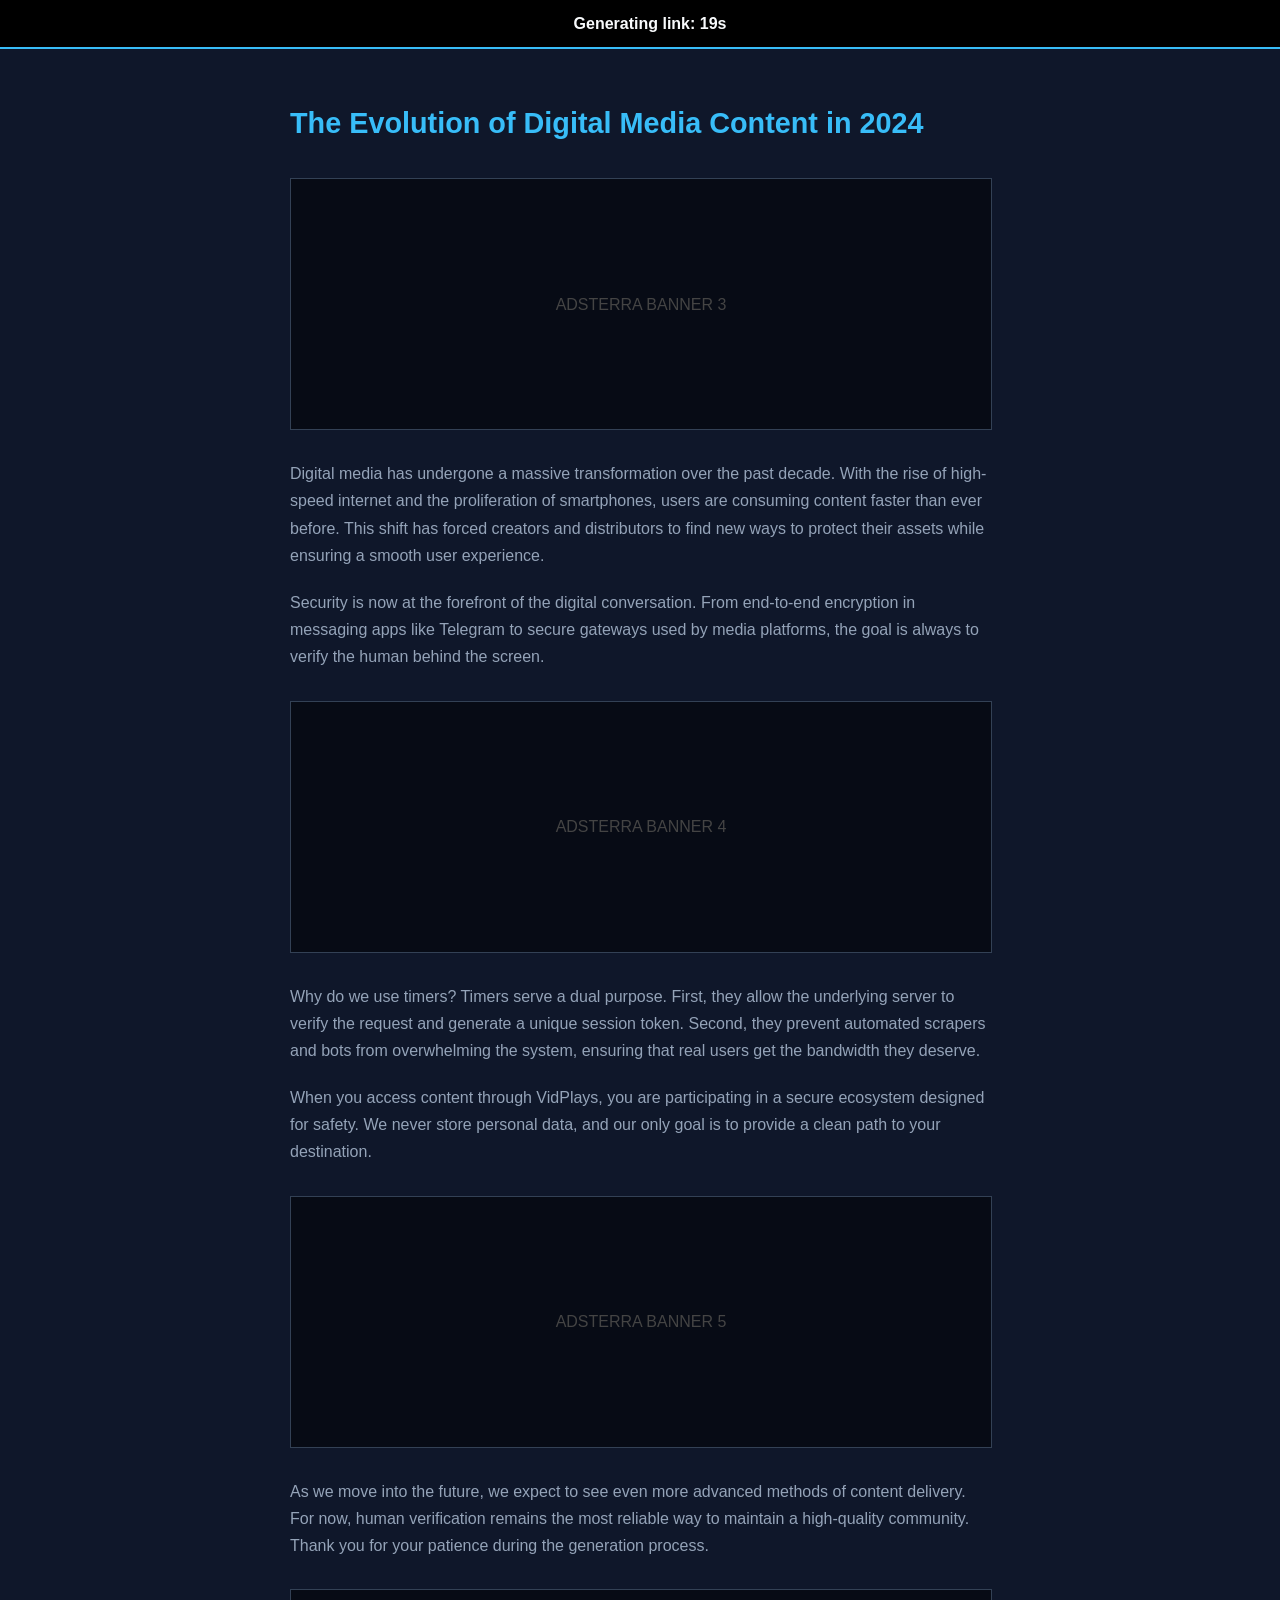
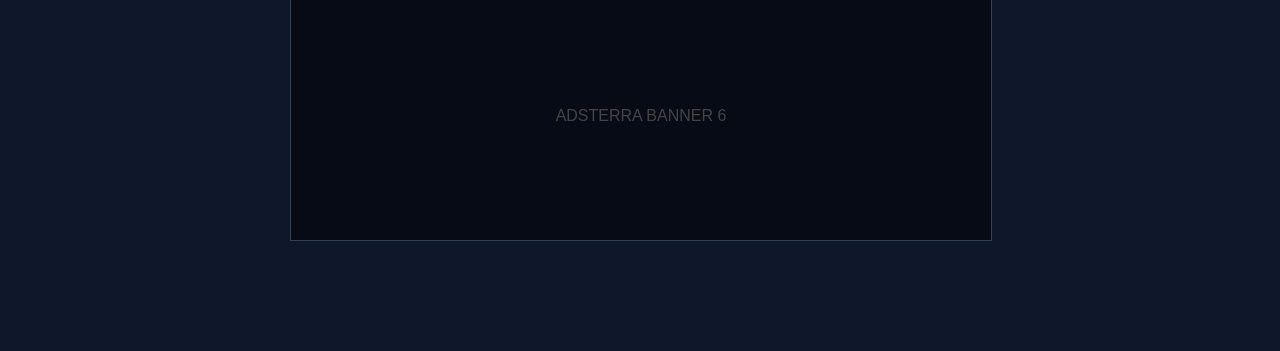
==== post.html @ 4f976de8 "Add files via upload" ====
<!DOCTYPE html>
<html lang="en">
<head>
    <meta charset="UTF-8">
    <meta name="viewport" content="width=device-width, initial-scale=1.0">
    <title>Secure Media Gateway - VidPlays</title>
    <style>
        :root { --bg: #0f172a; --card: #1e293b; --primary: #38bdf8; --text: #f8fafc; }
        body { margin: 0; font-family: 'Segoe UI', sans-serif; background: var(--bg); color: var(--text); line-height: 1.7; }
        
        /* Sticky Timer Bar */
        .timer-bar { position: fixed; top: 0; width: 100%; background: #000; padding: 10px; border-bottom: 2px solid var(--primary); z-index: 1000; text-align: center; font-weight: bold; }
        
        .container { max-width: 700px; margin: 60px auto; padding: 20px; }
        .ad-slot { width: 100%; min-height: 250px; background: rgba(0,0,0,0.5); margin: 30px 0; border: 1px solid #334155; display: flex; align-items: center; justify-content: center; color: #444; }
        
        /* Article Styling */
        .article-title { color: var(--primary); font-size: 1.8rem; margin-bottom: 20px; }
        .article-content p { color: #94a3b8; margin-bottom: 20px; }

        /* Final Button */
        #final-btn-container { display: none; text-align: center; margin-top: 50px; padding-bottom: 50px; }
        .btn-go { background: var(--primary); color: #000; padding: 20px 50px; border: none; border-radius: 50px; font-weight: 800; font-size: 1.2rem; cursor: pointer; text-transform: uppercase; box-shadow: 0 0 20px rgba(56, 189, 248, 0.5); }
        
        .scroll-note { color: var(--primary); font-size: 0.8rem; animation: blink 1s infinite; }
        @keyframes blink { 0% { opacity: 1; } 50% { opacity: 0.3; } 100% { opacity: 1; } }
    </style>
</head>
<body>

    <div class="timer-bar">
        <span id="timer-txt">Generating link: 20s</span>
        <div id="scroll-prompt" class="scroll-note" style="display:none;">↓ SCROLL DOWN TO BOTTOM ↓</div>
    </div>

    <div class="container">
        <h1 class="article-title">The Evolution of Digital Media Content in 2024</h1>
        
        <div class="ad-slot">ADSTERRA BANNER 3</div>

        <div class="article-content">
            <p>Digital media has undergone a massive transformation over the past decade. With the rise of high-speed internet and the proliferation of smartphones, users are consuming content faster than ever before. This shift has forced creators and distributors to find new ways to protect their assets while ensuring a smooth user experience.</p>
            
            <p>Security is now at the forefront of the digital conversation. From end-to-end encryption in messaging apps like Telegram to secure gateways used by media platforms, the goal is always to verify the human behind the screen.</p>
            
            <div class="ad-slot">ADSTERRA BANNER 4</div>

            <p>Why do we use timers? Timers serve a dual purpose. First, they allow the underlying server to verify the request and generate a unique session token. Second, they prevent automated scrapers and bots from overwhelming the system, ensuring that real users get the bandwidth they deserve.</p>

            <p>When you access content through VidPlays, you are participating in a secure ecosystem designed for safety. We never store personal data, and our only goal is to provide a clean path to your destination.</p>

            <div class="ad-slot">ADSTERRA BANNER 5</div>

            <p>As we move into the future, we expect to see even more advanced methods of content delivery. For now, human verification remains the most reliable way to maintain a high-quality community. Thank you for your patience during the generation process.</p>
        </div>

        <div class="ad-slot">ADSTERRA BANNER 6</div>

        <div id="final-btn-container">
            <h2 style="color:white;">Your Link is Ready!</h2>
            <button class="btn-go" onclick="redirectToBot()">Get File Now</button>
        </div>
    </div>

    <script>
        const urlParams = new URLSearchParams(window.location.search);
        const token = urlParams.get('token');
        const BOT_USERNAME = "Filebot69_bot"; // Your sharing bot

        let timeLeft = 20;
        const timer = setInterval(() => {
            timeLeft--;
            document.getElementById('timer-txt').innerText = `Generating link: ${timeLeft}s`;

            if (timeLeft <= 0) {
                clearInterval(timer);
                document.getElementById('timer-txt').innerText = "Link Generated!";
                document.getElementById('scroll-prompt').style.display = "block";
                document.getElementById('final-btn-container').style.display = "block";
            }
        }, 1000);

        function redirectToBot() {
            window.location.href = `https://t.me/${BOT_USERNAME}?start=${token}`;
        }
    </script>
</body>
</html>
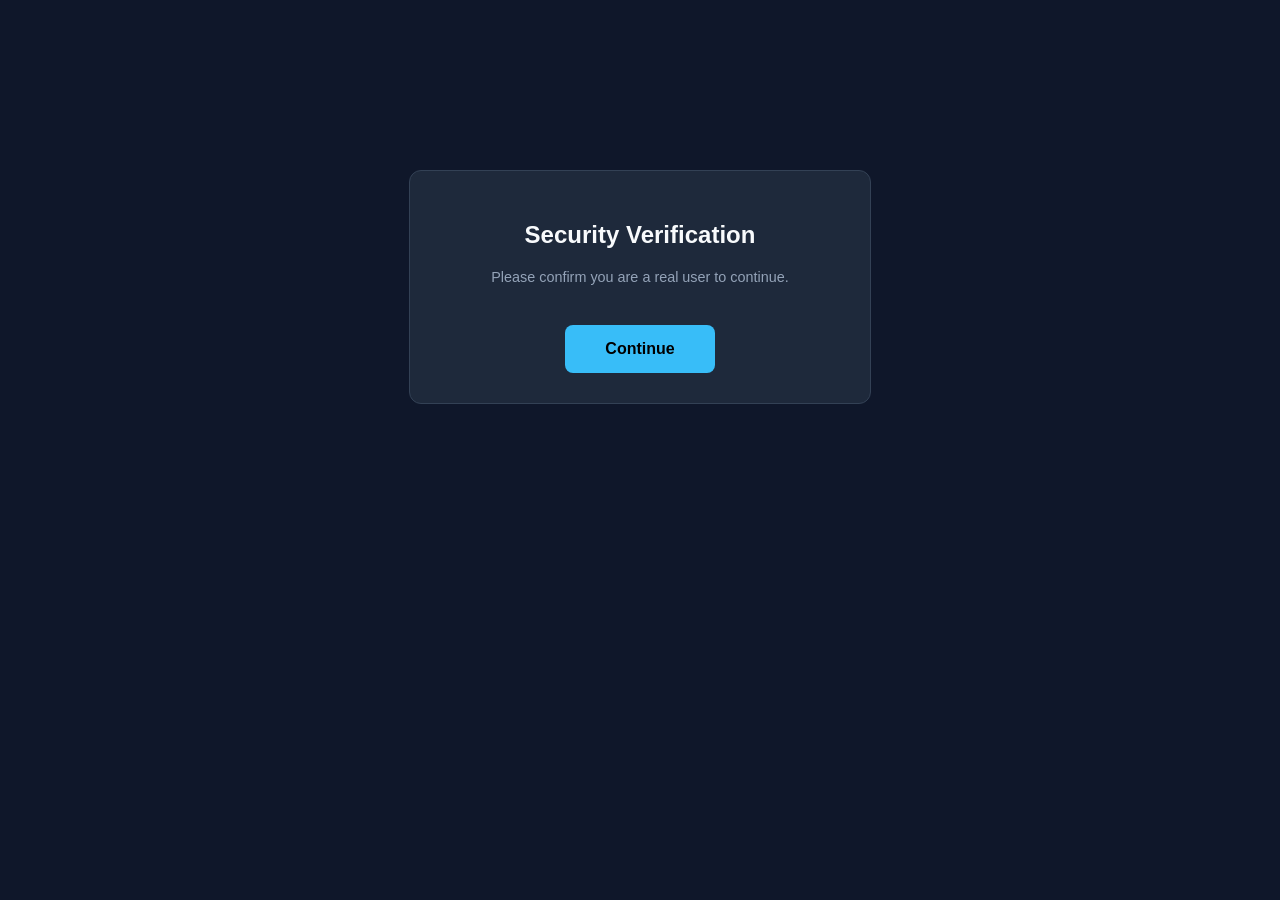
==== commit 30c43368: "Update post.html" ====
--- a/post.html
+++ b/post.html
@@ -3,86 +3,165 @@
 <head>
     <meta charset="UTF-8">
     <meta name="viewport" content="width=device-width, initial-scale=1.0">
-    <title>Secure Media Gateway - VidPlays</title>
+    <title>VidPlays - Secure Access</title>
+    <meta name="robots" content="noindex, nofollow">
     <style>
         :root { --bg: #0f172a; --card: #1e293b; --primary: #38bdf8; --text: #f8fafc; }
-        body { margin: 0; font-family: 'Segoe UI', sans-serif; background: var(--bg); color: var(--text); line-height: 1.7; }
+        body { margin: 0; font-family: 'Segoe UI', sans-serif; background: var(--bg); color: var(--text); line-height: 1.8; }
         
-        /* Sticky Timer Bar */
-        .timer-bar { position: fixed; top: 0; width: 100%; background: #000; padding: 10px; border-bottom: 2px solid var(--primary); z-index: 1000; text-align: center; font-weight: bold; }
+        .timer-bar { 
+            position: fixed; top: 0; width: 100%; 
+            background: #0f172a; padding: 12px; 
+            border-bottom: 2px solid var(--primary); 
+            z-index: 1000; text-align: center; 
+        }
+        .timer-bar .progress { 
+            height: 3px; background: var(--primary); 
+            transition: width 1s linear; 
+            margin-top: 8px;
+        }
         
-        .container { max-width: 700px; margin: 60px auto; padding: 20px; }
-        .ad-slot { width: 100%; min-height: 250px; background: rgba(0,0,0,0.5); margin: 30px 0; border: 1px solid #334155; display: flex; align-items: center; justify-content: center; color: #444; }
+        .container { max-width: 700px; margin: 70px auto 50px; padding: 20px; }
+        .ad-slot { width: 100%; min-height: 250px; margin: 30px auto; background: rgba(0,0,0,0.3); border: 1px solid #1e293b; }
         
-        /* Article Styling */
-        .article-title { color: var(--primary); font-size: 1.8rem; margin-bottom: 20px; }
-        .article-content p { color: #94a3b8; margin-bottom: 20px; }
-
-        /* Final Button */
-        #final-btn-container { display: none; text-align: center; margin-top: 50px; padding-bottom: 50px; }
-        .btn-go { background: var(--primary); color: #000; padding: 20px 50px; border: none; border-radius: 50px; font-weight: 800; font-size: 1.2rem; cursor: pointer; text-transform: uppercase; box-shadow: 0 0 20px rgba(56, 189, 248, 0.5); }
+        h1 { color: var(--primary); font-size: 1.6rem; margin-bottom: 15px; }
+        .article-content p { color: #94a3b8; margin-bottom: 18px; font-size: 0.95rem; }
         
-        .scroll-note { color: var(--primary); font-size: 0.8rem; animation: blink 1s infinite; }
-        @keyframes blink { 0% { opacity: 1; } 50% { opacity: 0.3; } 100% { opacity: 1; } }
+        .scroll-prompt { 
+            color: var(--primary); font-size: 0.85rem; 
+            animation: pulse 1.5s ease-in-out infinite; 
+            margin-top: 8px;
+        }
+        @keyframes pulse { 0%,100% { opacity:1; } 50% { opacity:0.4; } }
+        
+        #final-section { text-align: center; padding: 40px 0 60px; }
+        .final-btn { 
+            background: linear-gradient(135deg, #38bdf8, #818cf8); 
+            color: #000; border: none; padding: 18px 50px; 
+            border-radius: 50px; font-weight: 800; font-size: 1.1rem; 
+            cursor: pointer; text-transform: uppercase;
+            box-shadow: 0 0 30px rgba(56, 189, 248, 0.3);
+            transition: 0.2s;
+        }
+        .final-btn:hover { transform: scale(1.05); }
     </style>
 </head>
 <body>
 
     <div class="timer-bar">
-        <span id="timer-txt">Generating link: 20s</span>
-        <div id="scroll-prompt" class="scroll-note" style="display:none;">↓ SCROLL DOWN TO BOTTOM ↓</div>
+        <span id="timer-text">Please wait: 20s</span>
+        <div class="progress" id="progress-bar" style="width:0%"></div>
+        <div id="scroll-prompt" class="scroll-prompt" style="display:none;">
+            ↓ Scroll down to continue ↓
+        </div>
     </div>
 
     <div class="container">
-        <h1 class="article-title">The Evolution of Digital Media Content in 2024</h1>
+        <h1>The Future of Secure Digital Content Distribution</h1>
         
-        <div class="ad-slot">ADSTERRA BANNER 3</div>
+        <div class="ad-slot"><!-- ADSTERRA BANNER 3 --></div>
 
         <div class="article-content">
-            <p>Digital media has undergone a massive transformation over the past decade. With the rise of high-speed internet and the proliferation of smartphones, users are consuming content faster than ever before. This shift has forced creators and distributors to find new ways to protect their assets while ensuring a smooth user experience.</p>
+            <p>The digital landscape has evolved dramatically over the past decade, transforming how we access and consume media content. With platforms like Telegram becoming central hubs for file sharing and community building, the need for secure access mechanisms has never been greater.</p>
             
-            <p>Security is now at the forefront of the digital conversation. From end-to-end encryption in messaging apps like Telegram to secure gateways used by media platforms, the goal is always to verify the human behind the screen.</p>
+            <p>Modern content distribution faces two primary challenges: protecting shared resources from automated bots and ensuring that legitimate users can access content without unnecessary friction. This balance is the foundation of any reliable gateway system.</p>
             
-            <div class="ad-slot">ADSTERRA BANNER 4</div>
+            <div class="ad-slot"><!-- ADSTERRA BANNER 4 --></div>
 
-            <p>Why do we use timers? Timers serve a dual purpose. First, they allow the underlying server to verify the request and generate a unique session token. Second, they prevent automated scrapers and bots from overwhelming the system, ensuring that real users get the bandwidth they deserve.</p>
+            <p>Security verification serves multiple purposes in the content delivery chain. It prevents automated scraping tools from overwhelming servers, reduces bandwidth waste on non-human traffic, and creates a measurable window where advertisers can present relevant content to verified users.</p>
 
-            <p>When you access content through VidPlays, you are participating in a secure ecosystem designed for safety. We never store personal data, and our only goal is to provide a clean path to your destination.</p>
+            <p>The technology behind human verification has advanced significantly. Early systems relied on simple text captchas, which were quickly defeated by OCR algorithms. Today's approaches focus on behavioral analysis, interaction patterns, and timing-based verification that are significantly more difficult to circumvent.</p>
+            
+            <div class="ad-slot"><!-- ADSTERRA BANNER 5 --></div>
 
-            <div class="ad-slot">ADSTERRA BANNER 5</div>
+            <p>For content creators and channel administrators, implementing a gateway layer provides valuable analytics about audience engagement. Understanding how users interact with verification steps can inform decisions about content strategy and platform improvements.</p>
 
-            <p>As we move into the future, we expect to see even more advanced methods of content delivery. For now, human verification remains the most reliable way to maintain a high-quality community. Thank you for your patience during the generation process.</p>
+            <p>Privacy-conscious users often express concern about verification systems. Transparent gateways that clearly communicate their purpose and data handling practices tend to achieve higher completion rates while maintaining user trust. The key is making the process feel like a natural part of the content access flow rather than an arbitrary obstacle.</p>
+            
+            <div class="ad-slot"><!-- ADSTERRA BANNER 6 --></div>
+
+            <p>Looking ahead, we can expect continued innovation in content protection mechanisms. Biometric verification, device fingerprinting, and AI-powered behavior analysis are all emerging technologies that may shape the next generation of secure content gateways.</p>
         </div>
 
-        <div class="ad-slot">ADSTERRA BANNER 6</div>
-
-        <div id="final-btn-container">
-            <h2 style="color:white;">Your Link is Ready!</h2>
-            <button class="btn-go" onclick="redirectToBot()">Get File Now</button>
+        <div id="final-section" style="display:none;">
+            <h2 style="margin-bottom:20px;">Your Link is Ready</h2>
+            <button class="final-btn" onclick="goToDestination()">
+                Continue to Telegram
+            </button>
         </div>
     </div>
 
     <script>
-        const urlParams = new URLSearchParams(window.location.search);
-        const token = urlParams.get('token');
-        const BOT_USERNAME = "Filebot69_bot"; // Your sharing bot
+        // ========== VALIDATION ==========
+        const token = sessionStorage.getItem('vp_token');
+        const verifiedAt = sessionStorage.getItem('vp_verified');
+        
+        // Must have completed verify.html
+        if (!token || !verifiedAt || (Date.now() - verifiedAt) > 120000) {
+            window.location.href = '/verify.html';
+            throw new Error('Flow invalid');
+        }
 
-        let timeLeft = 20;
-        const timer = setInterval(() => {
-            timeLeft--;
-            document.getElementById('timer-txt').innerText = `Generating link: ${timeLeft}s`;
+        // Bot detection - show article only, no button ever appears
+        const isBot = /bot|crawl|spider|headless|phantom/i.test(navigator.userAgent);
+        if (isBot) {
+            document.getElementById('final-section').remove();
+            document.querySelector('.timer-bar').remove();
+        }
 
-            if (timeLeft <= 0) {
-                clearInterval(timer);
-                document.getElementById('timer-txt').innerText = "Link Generated!";
-                document.getElementById('scroll-prompt').style.display = "block";
-                document.getElementById('final-btn-container').style.display = "block";
+        // ========== TIMER (Cannot be cheated by changing variable) ==========
+        const TIMER_DURATION = 20;
+        const endTime = Date.now() + (TIMER_DURATION * 1000);
+        let timerComplete = false;
+
+        const timerInterval = setInterval(() => {
+            const remaining = Math.max(0, Math.ceil((endTime - Date.now()) / 1000));
+            const progress = ((TIMER_DURATION - remaining) / TIMER_DURATION) * 100;
+            
+            document.getElementById('timer-text').textContent = 
+                remaining > 0 ? `Please wait: ${remaining}s` : 'Link ready!';
+            document.getElementById('progress-bar').style.width = progress + '%';
+
+            if (remaining <= 0) {
+                clearInterval(timerInterval);
+                timerComplete = true;
+                document.getElementById('scroll-prompt').style.display = 'block';
+                checkUnlock();
             }
-        }, 1000);
+        }, 250);
 
-        function redirectToBot() {
-            window.location.href = `https://t.me/${BOT_USERNAME}?start=${token}`;
+        // ========== SCROLL REQUIREMENT ==========
+        let scrollComplete = false;
+
+        window.addEventListener('scroll', function() {
+            if (!scrollComplete) {
+                const scrolled = window.scrollY;
+                const total = document.body.scrollHeight - window.innerHeight;
+                const percent = (scrolled / total) * 100;
+                
+                if (percent > 80) {
+                    scrollComplete = true;
+                    checkUnlock();
+                }
+            }
+        });
+
+        function checkUnlock() {
+            if (timerComplete && scrollComplete) {
+                document.getElementById('final-section').style.display = 'block';
+                document.getElementById('scroll-prompt').style.display = 'none';
+            }
+        }
+
+        // ========== FINAL REDIRECT (Obfuscated) ==========
+        function goToDestination() {
+            // Bot username hidden - decode at runtime
+            const _0x = [70,105,108,101,98,111,116,54,57,95,98,111,116];
+            const bot = _0x.map(c => String.fromCharCode(c)).join('');
+            
+            // No referrer leak
+            window.open(`https://t.me/${bot}?start=${token}`, '_blank', 'noopener,noreferrer');
         }
     </script>
 </body>
-</html>+</html>
